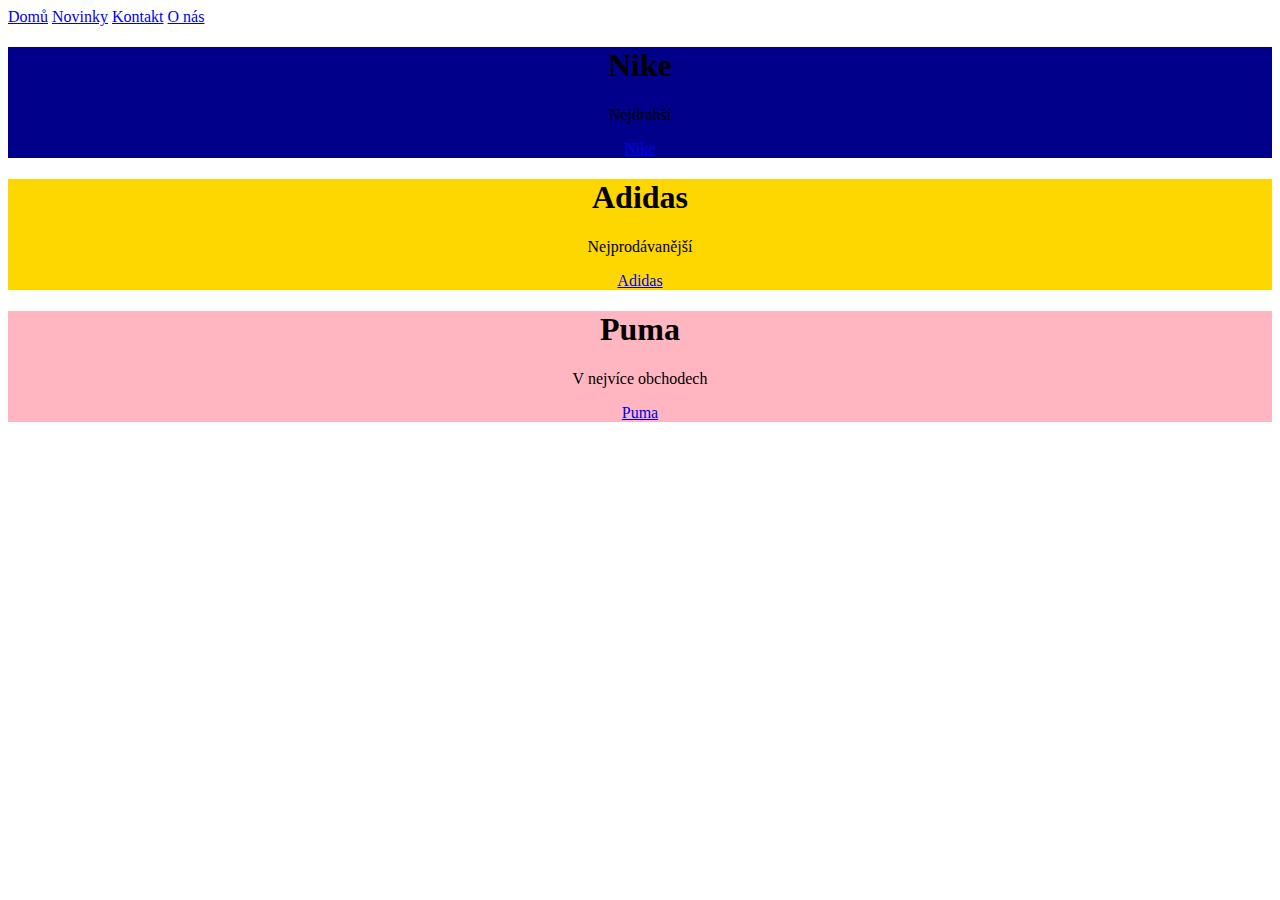
==== navbar/index.html @ 30037348 "Add files via upload" ====
<!DOCTYPE html>
<html lang="en">
<head>
    <meta charset="UTF-8">
    <meta name="viewport" content="width=device-width, initial-scale=1.0">
    <title>Document</title>
    <link rel="stylesheet" href="style.css">
</head>
<body>
    <ul id="navbar">
        <li id="li"><a href="#home">Domů</a></li>
        <li id="li"><a href="#news">Novinky</a></li>
        <li id="li"><a href="#contact">Kontakt</a></li>
        <li id="li"><a href="#about">O nás</a></li>
    </ul>
    <div id="Nike">
        <h1>Nike</h1>
        <p>Nejdrahší</p>
        <a href="https://www.nike.com/cz/">Nike</a>
    </div>
    <div id="Adidas">
        <h1>Adidas</h1>
        <p>Nejprodávanější</p>
        <a href="https://www.adidas.cz/">Adidas</a>
    </div>
    <div id="Puma">
        <h1>Puma</h1>
        <p>V nejvíce obchodech</p>
        <a href="https://eu.puma.com/cz">Puma</a>
    </div>
</body>
</html>
---- navbar/style.css ----
#Nike{
    background-color: darkblue;
    text-align: center;
}
#Adidas{
    background-color: gold;
    text-align: center;
}
#Puma{
    text-align: center;
    background-color: lightpink;
}
#navbar{
    list-style-type: none;
    margin: 0;
    padding: 0;
}
#li{
    display: inline;
}
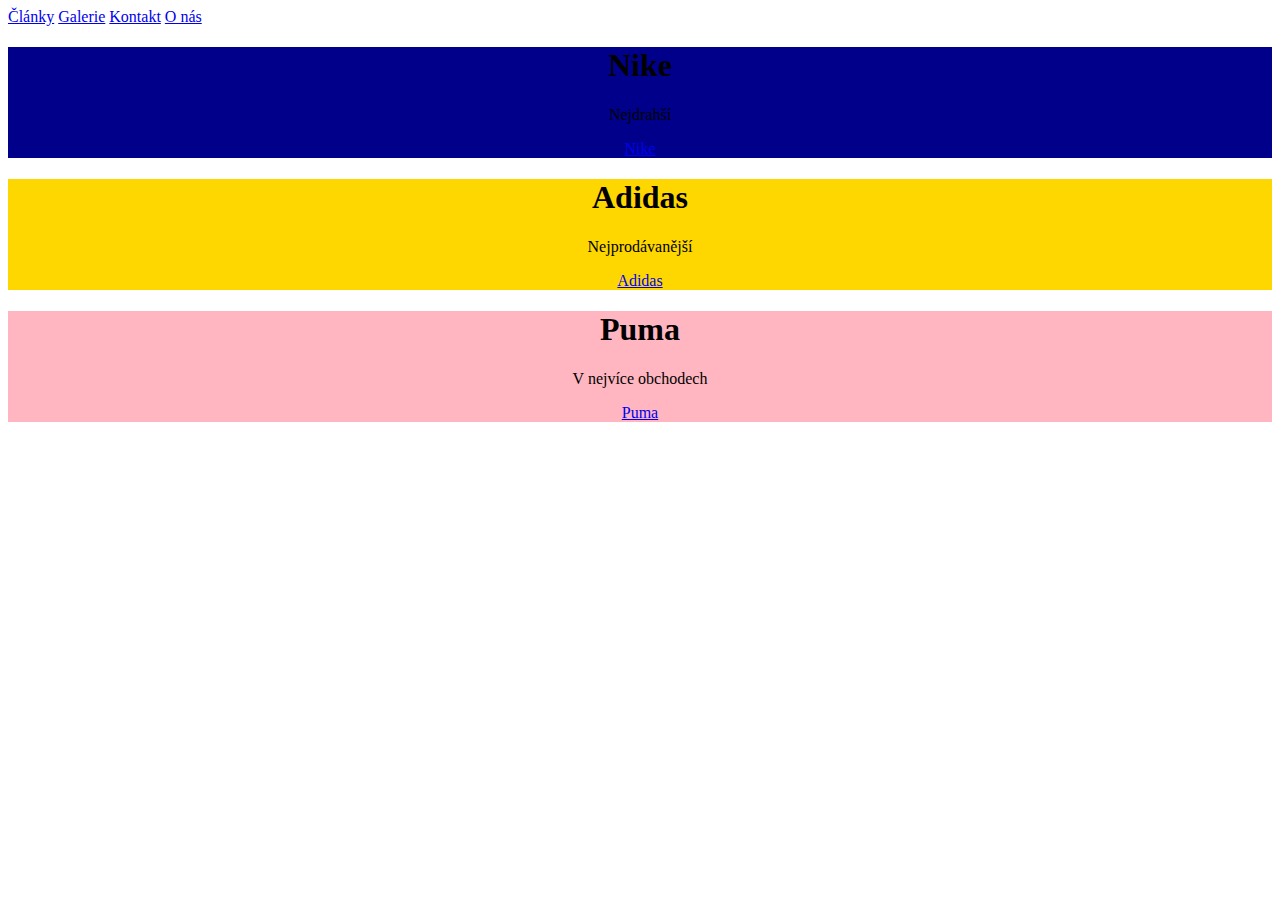
==== commit a7d67f0d: "Add files via upload" ====
--- a/navbar/index.html
+++ b/navbar/index.html
@@ -8,10 +8,10 @@
 </head>
 <body>
     <ul id="navbar">
-        <li id="li"><a href="#home">Domů</a></li>
-        <li id="li"><a href="#news">Novinky</a></li>
-        <li id="li"><a href="#contact">Kontakt</a></li>
-        <li id="li"><a href="#about">O nás</a></li>
+        <li id="li"><a href="clanky.html">Články</a></li>
+        <li id="li"><a href="galerie.html">Galerie</a></li>
+        <li id="li"><a href="kontakt.html">Kontakt</a></li>
+        <li id="li"><a href="o nas.html">O nás</a></li>
     </ul>
     <div id="Nike">
         <h1>Nike</h1>
